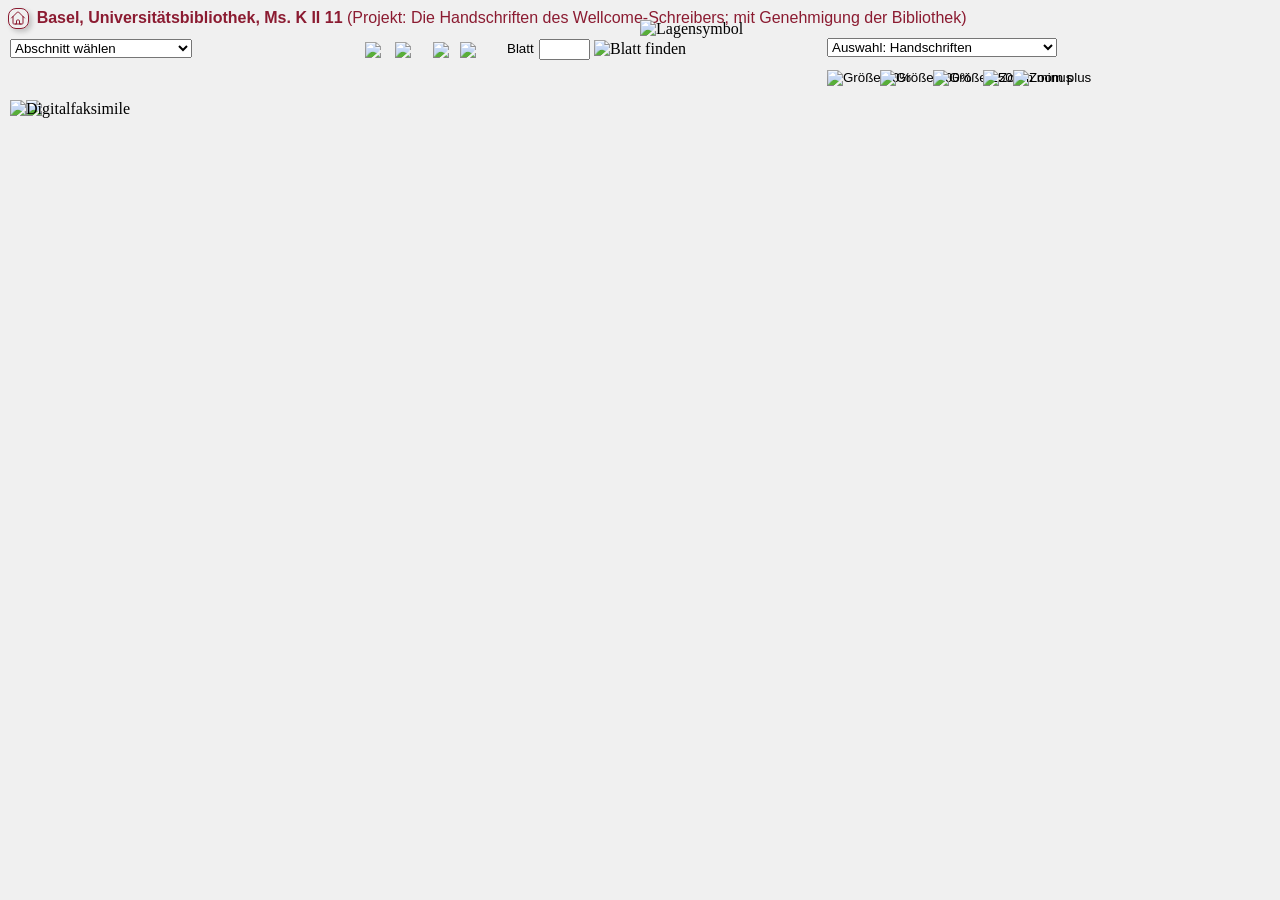
==== www/wellcome/BaselKII11/baselkii11.html @ 8661afa5 "Dropdown Handschrift and sharp s" ====
<!DOCTYPE html
	PUBLIC "-//W3C//DTD XHTML 1.0 Transitional//EN" "http://www.w3.org/TR/xhtml1/DTD/xhtml1-transitional.dtd">
<html xmlns="http://www.w3.org/1999/xhtml">

<head>
	<meta http-equiv="Content-Type" content="text/html; charset=utf-8" />

	<title>Wellcome-Schreiber</title>
	<link rel="icon" type="image/png" sizes="32x32" href="../../favicon.png">
	<script src="RScripts_konvB.js" type="text/javascript"></script>
	<script src="blattInfoDSB.js" type="text/javascript"></script>
	<script src="blattInfoB.js" type="text/javascript"></script>

	<link rel="stylesheet" type="text/css" href="css/RStylesB.css">


</head>


<body bgcolor="F0F0F0">
	<!--<script src="wz_tooltip.js" type="text/javascript"></script>-->

	<div class="header-container">
		<div id="startseite-icon-button">
  			<a href="../../index.html" aria-label="Zur Startseite">
    		<svg class="icon" xmlns="http://www.w3.org/2000/svg" fill="none" viewBox="0 0 24 24" stroke-width="1.5" stroke="currentColor" class="size-6">
        		<path stroke-linecap="round" stroke-linejoin="round" d="m2.25 12 8.954-8.955c.44-.439 1.152-.439 1.591 0L21.75 12M4.5 9.75v10.125c0 .621.504 1.125 1.125 1.125H9.75v-4.875c0-.621.504-1.125 1.125-1.125h2.25c.621 0 1.125.504 1.125 1.125V21h4.125c.621 0 1.125-.504 1.125-1.125V9.75M8.25 21h8.25" />
    		</svg>
  			</a>
		</div>
    	<div class="titel" id="bezeichnung"><b>Basel, Universitätsbibliothek, Ms. K II 11</b> (Projekt: Die Handschriften des Wellcome-Schreibers; mit Genehmigung der Bibliothek)</div>
    </div>
	<div id="navigation">
		<form name="naviHSR">
			<div id="dropdown">
				<select name="selectBook" id="buchMenu" class="Auswahl">
					<option value="javascript:">Abschnitt w&auml;hlen</option>
					<option value="r1">Kräuterbuch ‚Circa instans‘</option>
					<!--<option value="v1">Lebensalter, Fortuna</option>
					<option value="v2">Allegorisches, Moralisierungen: Verse, Proverbia 7, Exempla</option>
					<option value="v4">Memento mori</option>
					<option value="v7">Tugenden und Laster</option>
					<option value="v13">Verwandtschaftsschemata</option>
					<option value="v15">Baumschemata</option>
					<option value="v26">Kampf um die Tugendburg</option>
					<option value="v27">Karte des Heiligen Landes (Ausschnitt)</option>
					<option value="r28">Passion Christi; Tugenden und Laster</option>
					<option value="v30">Politische Prophetie</option>
					<option value="v32">Exempla</option>
					<option value="v35">Tugenden und Laster</option>-->
				</select>
			</div>



			<div class="navText" id="lbl_blatt">Blatt</div>
			<div id="blatt">
				<input type="text" name="Blatt" maxlength="6" class="Feld" id="blattInput" />
			</div>
			<div id="submitBlatt">
				<img border="0" src="../images/submitSuchen.gif" alt="Blatt finden" id="submitBlattImg" />
			</div>
			<!--Abschnitt "Verweise wählen"-->
			<!--
				<div id="verweise" onmouseover="Tip('Verweise wählen')" onmouseout="UnTip()">
				<select name="selectVerweise" id="verweiseMenu" onChange="MM_jumpVerweise()" class="Auswahl">
					<option value="javascript:">Irgendetwas w&auml;hlen</option>
					<option value="v2">Bl. 2v</option>
					<option value="r6">Bl. 3r</option>
				</select>
			</div>
			-->

			<div id="handschrift">
				<select name="selectHand" id="handMenu" class="Auswahl">
					<option value="javascript:">Auswahl: Handschriften</option>
					<option value="../Casanatense1404/casanatense1404.html">Rom, Bibl. Casanatense, Ms. 1404 (Hs. C)
					</option>
					<option value="../Wellcome49/wellcome49.html">London, Wellcome Inst., Ms. 49 (Hs. W)</option>
					<option value="../NewYork15/newyork15.html">New York, Public Library, Ms. 15 (Hs. Y)</option>
					<option value="../BaselKII11/baselkii11.html">Basel, UB, Ms. K II 11 (Hs. B)</option>
					<option value="../BaselNI1_79/baselni1_79.html">Basel, UB, Ms. N I 1:79 (Hs. Z)</option>
				</select>
			</div>
		</form>

		<div id="blaettern1"><img border="0" src="../images/backward_book.gif"></div>
		<div id="blaettern2"><img border="0" src="../images/backward_page.gif"></div>
		<div id="blaettern3"><img border="0" src="../images/forward_page.gif"></div>
		<div id="blaettern4"><img border="0" src="../images/forward_book.gif"></div>

		<!-- Navigation 2. Zeile -->
		<div id="versAnzeige" class="dynamisch"></div>
		<div id="schreibAnzeige" class="dynamisch"></div>
		<div id="blattAnzeige" class="dynamisch"></div>
		<div id="lagenAnzeige" class="dynamisch"></div>
		<div id="lagensymbol"><img name="ImgLagensymbol" src="../images/Lagensymbole/blind.gif" alt="Lagensymbol" />
		</div>
		<div id="g50" class="dynamisch"><img src="../images/g50.gif" alt="Größe 50%" id="zoom50Img" /></div>
		<div id="g100" class="dynamisch"><img src="../images/g100.gif" alt="Größe 100%" id="zoom100Img" /></div>
		<div id="g150" class="dynamisch"><img src="../images/g150.gif" alt="Größe 150%" id="zoom150Img" /></div>
		<div id="zoomminus" class="dynamisch"><img name="ImgZoomminus" src="../images/zoomminus.gif" border="0"
				alt="Zoom minus" /></div>
		<div id="zoomplus" class="dynamisch"><img name="ImgZoomplus" src="../images/zoomplus.gif" border="0"
				alt="Zoom plus" /></div>
		<div id="zoomminusHell" class="dynamisch"><img name="ImgZoomminusHell" src="../images/zoom_hell.gif"
				border="0" /></div>
		<div id="zoomplusHell" class="dynamisch"><img name="ImgZoomplusHell" src="../images/zoom_hell.gif" border="0" />
		</div>
		<div id="miniaturansicht" class="dynamisch">
			<!--<img name="ImgMiniaturansicht" src="../images/miniaturansicht.gif" border="0" alt="Miniaturansicht" />-->
		</div>
		<div id="miniaturansichtHell" class="dynamisch">
			<!--<img name="ImgMiniaturansichtHell" src="../images/miniaturansicht_hell.gif" border="0" />-->
		</div>
		<div id="bildbeschreibung" class="dynamisch">
			<!--<img name="ImgBildbeschreibung" src="../images/bildbeschreibung.gif" border="0" alt="Bildbeschreibung" />-->
		</div>
		<div id="bildbeschreibungHell" class="dynamisch">
			<!--<img name="ImgBildbeschreibungHell" src="../images/bildbeschreibung_hell.gif" border="0" />-->
		</div>
	</div>
	<div id="container">
		<img src="#" id="imgFaksimile" alt="Digitalfaksimile" name="imgFaksimile" />
	</div>
	<div id="flexcontainer">
		<div id="containerv">
			<img src="#" id="imgFaksimilev" alt="Digitalfaksimile" name="imgFaksimilev" />
		</div>
		<div id="containerr">
			<img src="#" id="imgFaksimiler" alt="Digitalfaksimile" name="imgFaksimiler" />
		</div>
	</div>
</body>

</html>
---- www/wellcome/BaselKII11/css/RStylesB.css ----
@charset "utf-8";
/* CSS Document */

/* allgemeine Formatierungen */
body	    { background-color:#F0F0F0;}
p	    		{ margin-top:5px; margin-bottom:15px; }
h1 				{ font-family:Arial, Helvetica, sans-serif; font-size: 14px; font-weight: bold; margin-top:50px; }
h2				{ font-family:Arial, Helvetica, sans-serif; font-size: 13px; font-weight: normal; padding-top:5px; padding-left:15px }
a:link 		{ color:#000000; font-weight:bold; text-decoration:none; }
a:visited	{ color:#000000; font-weight:bold; text-decoration:none; }
a:hover		{ color:#8B1B31; font-weight:bold; text-decoration:none; }
a:active	{ color:#000000; font-weight:bold; text-decoration:none; }
a:focus		{ color:#000000; font-weight:bold; text-decoration:none; }

/* Positionierung Navigation */
#bezeichnung    {  z-index:1; }
#start 			{ position:absolute; top:39px; left:20px; z-index:1; }
#dropdown 		{ position:absolute; top:39px; left:10px; z-index:1; }
#blaettern1 	{ position:absolute; top:42px; left:365px; width:32px; height:20px; z-index:1; }
#blaettern2 	{ position:absolute; top:42px; left:395px; width:32px; height:20px; z-index:1; }
#blaettern3 	{ position:absolute; top:42px; left:433px; width:32px; height:20px; z-index:1; }
#blaettern4 	{ position:absolute; top:42px; left:460px; width:32px; height:20px; z-index:1; }
#lbl_blatt 		{ position:absolute; top:41px; left:507px; z-index:1; }
#blatt 			{ position:absolute; top:39px; left:539px; z-index:1; }
#blattInput     {width:32pt;}
#submitBlatt 	{ position:absolute; top:40px; left:594px;	z-index:1; }
#lagensymbol 	{ position:absolute; top:20px; left:640px; z-index:1; }
#handschrift 	{ position:absolute; top:38px; left:827px; z-index:1; width:10px; min-width:10px;}
#handMenu       {width:230px;}
#startseite 	{ position:absolute; top:39px; left:1060px; z-index:1; padding-left: 2px; padding-right: 2px; border: 1px solid black;}

/* 2. Zeile Navigation */
#versAnzeige 	{ position:absolute; top:70px; left:10px; width:auto; height:20px; z-index:1; }
#schreibAnzeige { position:absolute; top:70px; left:175px; width:auto; height:20px; z-index:1; }
#verweise 		{ position:absolute; top:70px; left:365px; z-index:1; }
#blattAnzeige 	{ position:absolute; top:70px; left:507px; width:auto; height:20px; z-index:1; }
#lagenAnzeige 	{ position:absolute; top:70px; left:640px; width:auto; height:20px; z-index:1; }
#g50 			{ position:absolute; top:70px; left:827px; width:auto; height:20px; z-index:1; }
#g100 			{ position:absolute; top:70px; left:880px; width:auto; height:20px; z-index:1; }
#g150 			{ position:absolute; top:70px; left:933px; width:auto; height:20px; z-index:1; }
#zoomminus 			    { position:absolute; top:70px; left:983px; z-index:1; }
#zoomminusHell 			{ position:absolute; top:70px; left:983px; z-index:1; }
#zoomplus 			    { position:absolute; top:70px; left:1013px; z-index:1; }
#zoomplusHell 			{ position:absolute; top:70px; left:1013px; z-index:1; }
#miniaturansicht 		{ position:absolute; top:70px; left:1043px; visibility:hidden; z-index:5; }
#miniaturansicht50 		{ position:absolute; top:70px; left:1043px; visibility:hidden; z-index:5; }
#miniaturansichtHell 	{ position:absolute; top:70px; left:1043px; z-index:1; }
#bildbeschreibung 		{ position:absolute; top:70px; left:1073px; visibility:hidden; z-index:5; }
#bildbeschreibung50 	{ position:absolute; top:70px; left:1073px; visibility:hidden; z-index:5; }
#bildbeschreibungHell 	{ position:absolute; top:70px; left:1073px; z-index:1; }
#navigation 	{ height: 78px; }
#myContainer	{ margin-left: -10px; }

.tooltip {
    position: absolute;
    z-index: 9999; /* Stellen Sie sicher, dass der Tooltip über anderen Elementen liegt */
    background-color: #EEE4C6;
    color: 000000;
    padding: 3px;
    font-family:Arial, Helvetica, sans-serif; font-size: 12px; font-weight: normal;
    border: black solid 1px;
    pointer-events: none; /* Dadurch wird sichergestellt, dass der Tooltip keine Mausereignisse abfängt */
}

#flexcontainer {
    position:absolute;
    top:100px; 
    left:10px;
    font-size: 0;
    white-space: nowrap;
}

#containerv, #containerr {
    overflow: hidden;
    margin: 0; 
    padding: 0; 
    display: inline-block; 
    vertical-align: top; 
}

#containerv img, #containerr img {
    max-width: 100%; 
    height: auto; 
}


#container 		{ position:absolute; top:100px; left:10px; width:auto; height:auto; z-index:1; }
/*
#containerv 	{ position:absolute; top:100px; left:10px; width:auto; height:auto; z-index:1; }
#containerr 	{ position:absolute; top:100px; left:460px; width:auto; height:auto; z-index:1; }
*/

/* Formatierung Navigationstext */
.navText	    { font-family:Arial, Helvetica, sans-serif; font-size:10pt; text-decoration: none; margin-top:0px; margin-bottom:0px; }
.navTextLink	{ font-family:Arial, Helvetica, sans-serif; font-size:10pt; text-decoration: none; margin-top:0px; margin-bottom:0px; }
.red					{color:#8B1B31}

.dynamisch		{ font-family:Arial, Helvetica, sans-serif; font-size:10pt; }
/*.titel				{ font-family:Arial, Helvetica, sans-serif; font-size:12pt; font-weight: bold; color:#9E2922; }*/
.titel				{ font-family:Arial, Helvetica, sans-serif; font-size:12pt; color:#8B1B31; }
.fliesstext		{ font-family:Arial, Helvetica, sans-serif; font-size:10pt; margin-bottom:10px; margin-right:20px;  padding-left:15px}


.header-container {
  display: flex;
  flex-direction: row;
  align-items: center;
}

#startseite-icon-button {
  display: flex;
  align-items: center;
  justify-content: center;
  cursor: pointer;
  margin-right: 8px;
  padding: 1pt;
  border: 1pt solid #8B1B31;
  border-radius: 6pt;
  width: 12pt; 
  height: 12pt;
  transition: background-color 0.2s ease;
  box-shadow: 2pt 2pt 4pt rgba(0, 0, 0, 0.2);
}

#startseite-icon-button:hover {
  background-color: #f5e9eb;
}

.icon {
  width: 12pt;
  height: 12pt;
  color: #8B1B31;
}
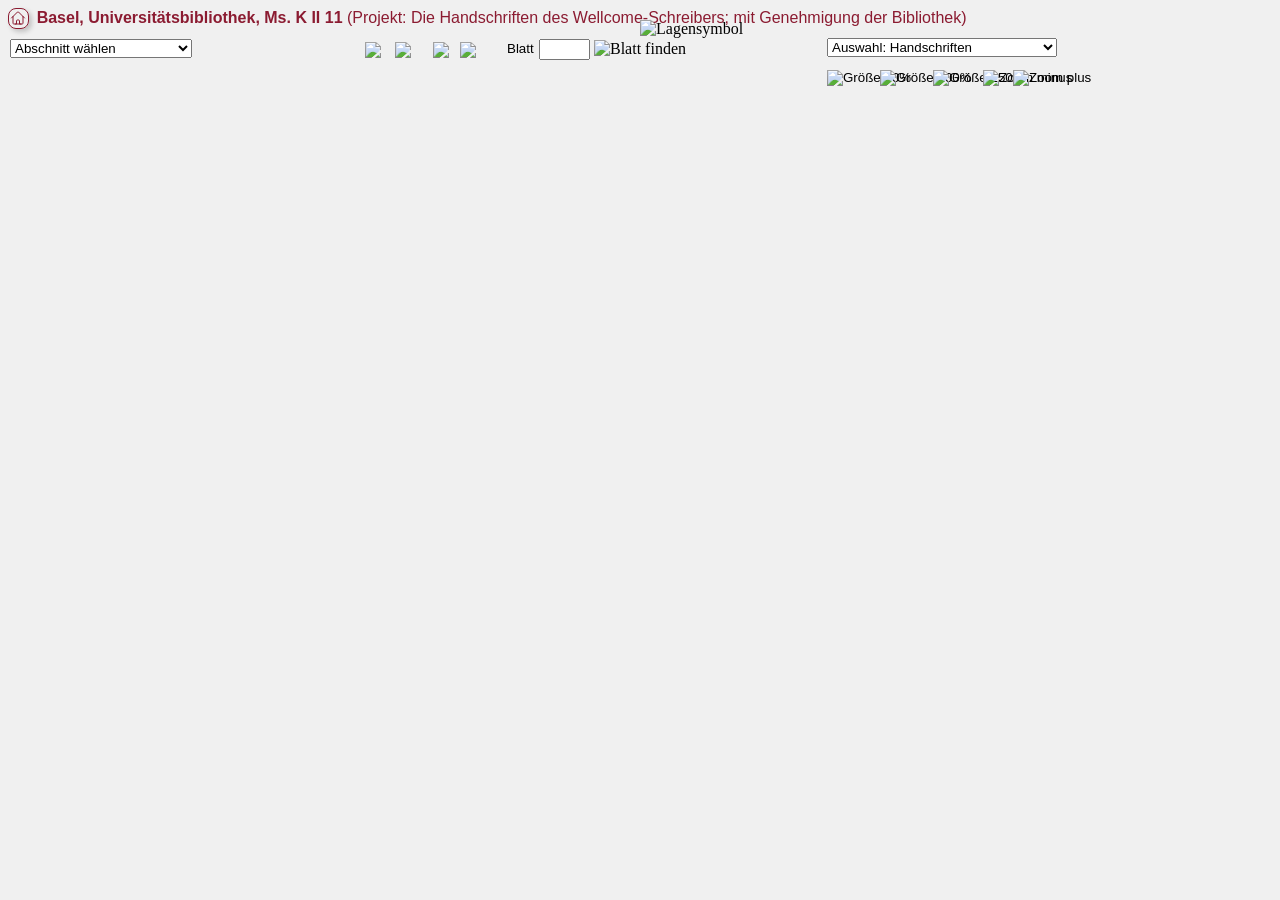
==== commit 27e1a8be: "feat(BaselKII11): render spread via IIIF + OpenSeadragon Replace the two document.images['imgFaksimi" ====
--- a/www/wellcome/BaselKII11/baselkii11.html
+++ b/www/wellcome/BaselKII11/baselkii11.html
@@ -7,9 +7,12 @@
 
 	<title>Wellcome-Schreiber</title>
 	<link rel="icon" type="image/png" sizes="32x32" href="../../favicon.png">
+	<script src="https://cdn.jsdelivr.net/npm/openseadragon@4/build/openseadragon/openseadragon.min.js"></script>
 	<script src="RScripts_konvB.js" type="text/javascript"></script>
 	<script src="blattInfoDSB.js" type="text/javascript"></script>
 	<script src="blattInfoB.js" type="text/javascript"></script>
+	<script src="blattInfoIIIF_B.js" type="text/javascript"></script>
+	<script src="../osdViewer.js" type="text/javascript"></script>
 
 	<link rel="stylesheet" type="text/css" href="css/RStylesB.css">
 
@@ -123,7 +126,11 @@
 	<div id="container">
 		<img src="#" id="imgFaksimile" alt="Digitalfaksimile" name="imgFaksimile" />
 	</div>
-	<div id="flexcontainer">
+	<!-- Legacy spread <img> elements kept hidden. bildAnzeigeDS() no longer
+	     writes to them (osdViewer.js renders the spread instead), but the
+	     DOM nodes remain in case any auxiliary code path still references
+	     them. Remove after the IIIF cleanup PR. -->
+	<div id="flexcontainer" style="display:none">
 		<div id="containerv">
 			<img src="#" id="imgFaksimilev" alt="Digitalfaksimile" name="imgFaksimilev" />
 		</div>
@@ -131,6 +138,7 @@
 			<img src="#" id="imgFaksimiler" alt="Digitalfaksimile" name="imgFaksimiler" />
 		</div>
 	</div>
+	<div id="osdSpread"></div>
 </body>
 
 </html>
--- a/www/wellcome/BaselKII11/css/RStylesB.css
+++ b/www/wellcome/BaselKII11/css/RStylesB.css
@@ -90,6 +90,16 @@
 #containerr 	{ position:absolute; top:100px; left:460px; width:auto; height:auto; z-index:1; }
 */
 
+#osdSpread {
+    position: absolute;
+    top: 100px;
+    left: 10px;
+    width: calc(100vw - 20px);
+    height: calc(100vh - 120px);
+    background: #F0F0F0;
+    z-index: 1;
+}
+
 /* Formatierung Navigationstext */
 .navText	    { font-family:Arial, Helvetica, sans-serif; font-size:10pt; text-decoration: none; margin-top:0px; margin-bottom:0px; }
 .navTextLink	{ font-family:Arial, Helvetica, sans-serif; font-size:10pt; text-decoration: none; margin-top:0px; margin-bottom:0px; }
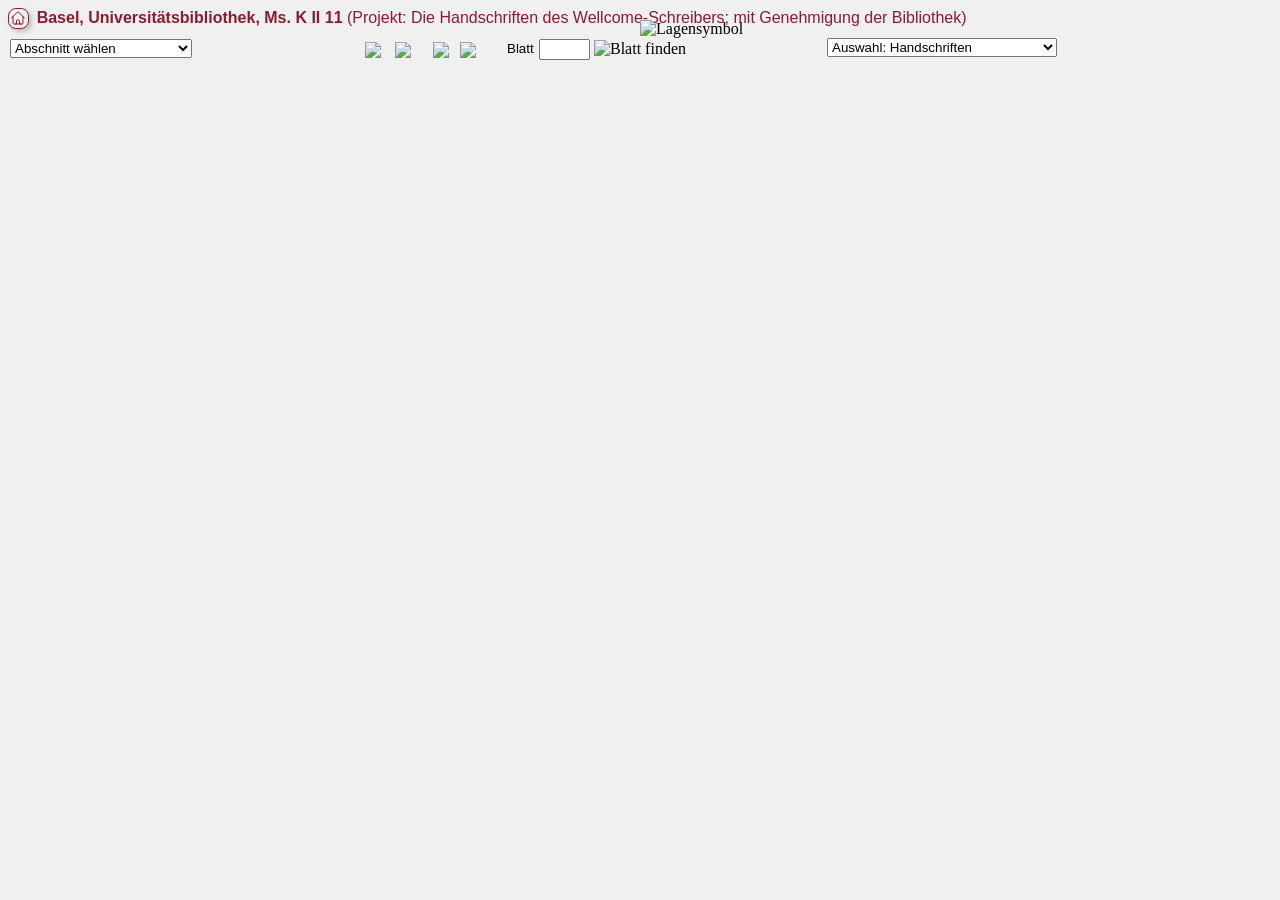
==== commit ae40a1e8: "chore: remove legacy zoom UI and Vorlage template folder The OSD migration made every fixed-zoom con" ====
--- a/www/wellcome/BaselKII11/baselkii11.html
+++ b/www/wellcome/BaselKII11/baselkii11.html
@@ -99,17 +99,6 @@
 		<div id="lagenAnzeige" class="dynamisch"></div>
 		<div id="lagensymbol"><img name="ImgLagensymbol" src="../images/Lagensymbole/blind.gif" alt="Lagensymbol" />
 		</div>
-		<div id="g50" class="dynamisch"><img src="../images/g50.gif" alt="Größe 50%" id="zoom50Img" /></div>
-		<div id="g100" class="dynamisch"><img src="../images/g100.gif" alt="Größe 100%" id="zoom100Img" /></div>
-		<div id="g150" class="dynamisch"><img src="../images/g150.gif" alt="Größe 150%" id="zoom150Img" /></div>
-		<div id="zoomminus" class="dynamisch"><img name="ImgZoomminus" src="../images/zoomminus.gif" border="0"
-				alt="Zoom minus" /></div>
-		<div id="zoomplus" class="dynamisch"><img name="ImgZoomplus" src="../images/zoomplus.gif" border="0"
-				alt="Zoom plus" /></div>
-		<div id="zoomminusHell" class="dynamisch"><img name="ImgZoomminusHell" src="../images/zoom_hell.gif"
-				border="0" /></div>
-		<div id="zoomplusHell" class="dynamisch"><img name="ImgZoomplusHell" src="../images/zoom_hell.gif" border="0" />
-		</div>
 		<div id="miniaturansicht" class="dynamisch">
 			<!--<img name="ImgMiniaturansicht" src="../images/miniaturansicht.gif" border="0" alt="Miniaturansicht" />-->
 		</div>
--- a/www/wellcome/BaselKII11/css/RStylesB.css
+++ b/www/wellcome/BaselKII11/css/RStylesB.css
@@ -35,18 +35,10 @@
 #verweise 		{ position:absolute; top:70px; left:365px; z-index:1; }
 #blattAnzeige 	{ position:absolute; top:70px; left:507px; width:auto; height:20px; z-index:1; }
 #lagenAnzeige 	{ position:absolute; top:70px; left:640px; width:auto; height:20px; z-index:1; }
-#g50 			{ position:absolute; top:70px; left:827px; width:auto; height:20px; z-index:1; }
-#g100 			{ position:absolute; top:70px; left:880px; width:auto; height:20px; z-index:1; }
-#g150 			{ position:absolute; top:70px; left:933px; width:auto; height:20px; z-index:1; }
-#zoomminus 			    { position:absolute; top:70px; left:983px; z-index:1; }
-#zoomminusHell 			{ position:absolute; top:70px; left:983px; z-index:1; }
-#zoomplus 			    { position:absolute; top:70px; left:1013px; z-index:1; }
-#zoomplusHell 			{ position:absolute; top:70px; left:1013px; z-index:1; }
 #miniaturansicht 		{ position:absolute; top:70px; left:1043px; visibility:hidden; z-index:5; }
 #miniaturansicht50 		{ position:absolute; top:70px; left:1043px; visibility:hidden; z-index:5; }
 #miniaturansichtHell 	{ position:absolute; top:70px; left:1043px; z-index:1; }
 #bildbeschreibung 		{ position:absolute; top:70px; left:1073px; visibility:hidden; z-index:5; }
-#bildbeschreibung50 	{ position:absolute; top:70px; left:1073px; visibility:hidden; z-index:5; }
 #bildbeschreibungHell 	{ position:absolute; top:70px; left:1073px; z-index:1; }
 #navigation 	{ height: 78px; }
 #myContainer	{ margin-left: -10px; }
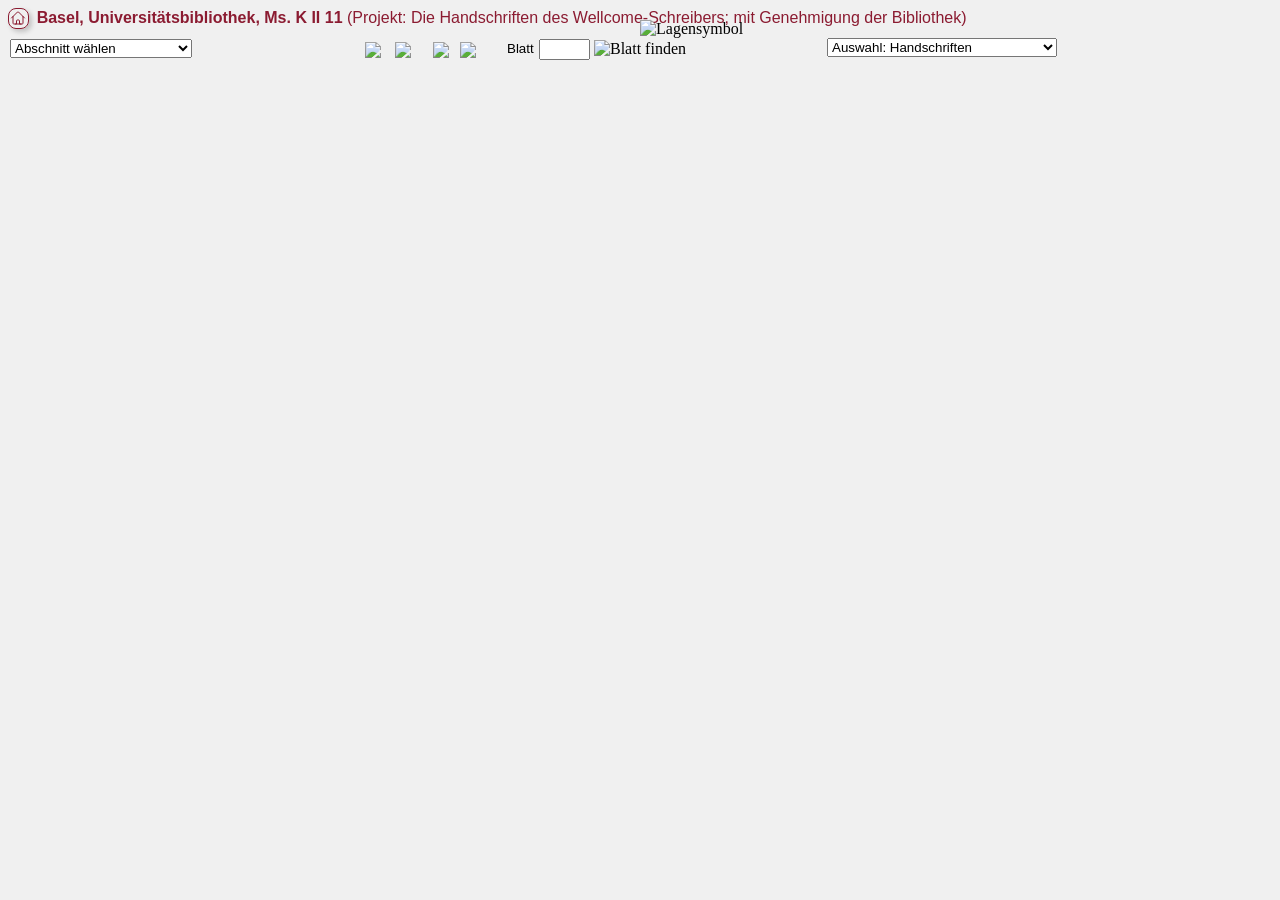
==== commit a0c8d95d: "chore: remove dead miniaturansicht + bildbeschreibung UI Both were hover-triggered thumbnail / descr" ====
--- a/www/wellcome/BaselKII11/baselkii11.html
+++ b/www/wellcome/BaselKII11/baselkii11.html
@@ -99,18 +99,6 @@
 		<div id="lagenAnzeige" class="dynamisch"></div>
 		<div id="lagensymbol"><img name="ImgLagensymbol" src="../images/Lagensymbole/blind.gif" alt="Lagensymbol" />
 		</div>
-		<div id="miniaturansicht" class="dynamisch">
-			<!--<img name="ImgMiniaturansicht" src="../images/miniaturansicht.gif" border="0" alt="Miniaturansicht" />-->
-		</div>
-		<div id="miniaturansichtHell" class="dynamisch">
-			<!--<img name="ImgMiniaturansichtHell" src="../images/miniaturansicht_hell.gif" border="0" />-->
-		</div>
-		<div id="bildbeschreibung" class="dynamisch">
-			<!--<img name="ImgBildbeschreibung" src="../images/bildbeschreibung.gif" border="0" alt="Bildbeschreibung" />-->
-		</div>
-		<div id="bildbeschreibungHell" class="dynamisch">
-			<!--<img name="ImgBildbeschreibungHell" src="../images/bildbeschreibung_hell.gif" border="0" />-->
-		</div>
 	</div>
 	<div id="container">
 		<img src="#" id="imgFaksimile" alt="Digitalfaksimile" name="imgFaksimile" />
--- a/www/wellcome/BaselKII11/css/RStylesB.css
+++ b/www/wellcome/BaselKII11/css/RStylesB.css
@@ -35,11 +35,6 @@
 #verweise 		{ position:absolute; top:70px; left:365px; z-index:1; }
 #blattAnzeige 	{ position:absolute; top:70px; left:507px; width:auto; height:20px; z-index:1; }
 #lagenAnzeige 	{ position:absolute; top:70px; left:640px; width:auto; height:20px; z-index:1; }
-#miniaturansicht 		{ position:absolute; top:70px; left:1043px; visibility:hidden; z-index:5; }
-#miniaturansicht50 		{ position:absolute; top:70px; left:1043px; visibility:hidden; z-index:5; }
-#miniaturansichtHell 	{ position:absolute; top:70px; left:1043px; z-index:1; }
-#bildbeschreibung 		{ position:absolute; top:70px; left:1073px; visibility:hidden; z-index:5; }
-#bildbeschreibungHell 	{ position:absolute; top:70px; left:1073px; z-index:1; }
 #navigation 	{ height: 78px; }
 #myContainer	{ margin-left: -10px; }
 
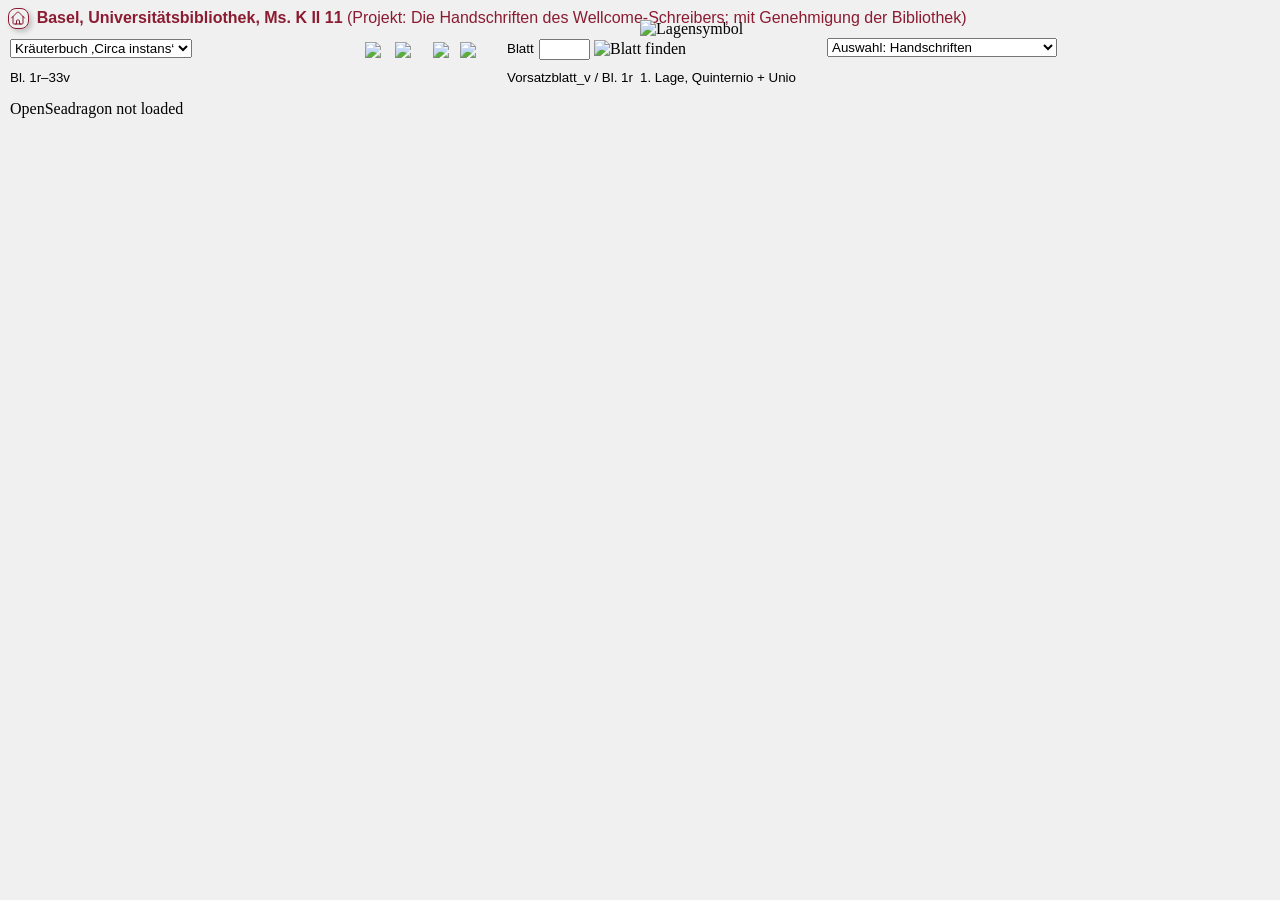
==== commit dd212eb9: "chore: remove XML descriptions subsystem, single-page view, view switchers Everything unreachable in" ====
--- a/www/wellcome/BaselKII11/baselkii11.html
+++ b/www/wellcome/BaselKII11/baselkii11.html
@@ -100,21 +100,6 @@
 		<div id="lagensymbol"><img name="ImgLagensymbol" src="../images/Lagensymbole/blind.gif" alt="Lagensymbol" />
 		</div>
 	</div>
-	<div id="container">
-		<img src="#" id="imgFaksimile" alt="Digitalfaksimile" name="imgFaksimile" />
-	</div>
-	<!-- Legacy spread <img> elements kept hidden. bildAnzeigeDS() no longer
-	     writes to them (osdViewer.js renders the spread instead), but the
-	     DOM nodes remain in case any auxiliary code path still references
-	     them. Remove after the IIIF cleanup PR. -->
-	<div id="flexcontainer" style="display:none">
-		<div id="containerv">
-			<img src="#" id="imgFaksimilev" alt="Digitalfaksimile" name="imgFaksimilev" />
-		</div>
-		<div id="containerr">
-			<img src="#" id="imgFaksimiler" alt="Digitalfaksimile" name="imgFaksimiler" />
-		</div>
-	</div>
 	<div id="osdSpread"></div>
 </body>
 
--- a/www/wellcome/BaselKII11/css/RStylesB.css
+++ b/www/wellcome/BaselKII11/css/RStylesB.css
@@ -49,33 +49,6 @@
     pointer-events: none; /* Dadurch wird sichergestellt, dass der Tooltip keine Mausereignisse abfängt */
 }
 
-#flexcontainer {
-    position:absolute;
-    top:100px; 
-    left:10px;
-    font-size: 0;
-    white-space: nowrap;
-}
-
-#containerv, #containerr {
-    overflow: hidden;
-    margin: 0; 
-    padding: 0; 
-    display: inline-block; 
-    vertical-align: top; 
-}
-
-#containerv img, #containerr img {
-    max-width: 100%; 
-    height: auto; 
-}
-
-
-#container 		{ position:absolute; top:100px; left:10px; width:auto; height:auto; z-index:1; }
-/*
-#containerv 	{ position:absolute; top:100px; left:10px; width:auto; height:auto; z-index:1; }
-#containerr 	{ position:absolute; top:100px; left:460px; width:auto; height:auto; z-index:1; }
-*/
 
 #osdSpread {
     position: absolute;
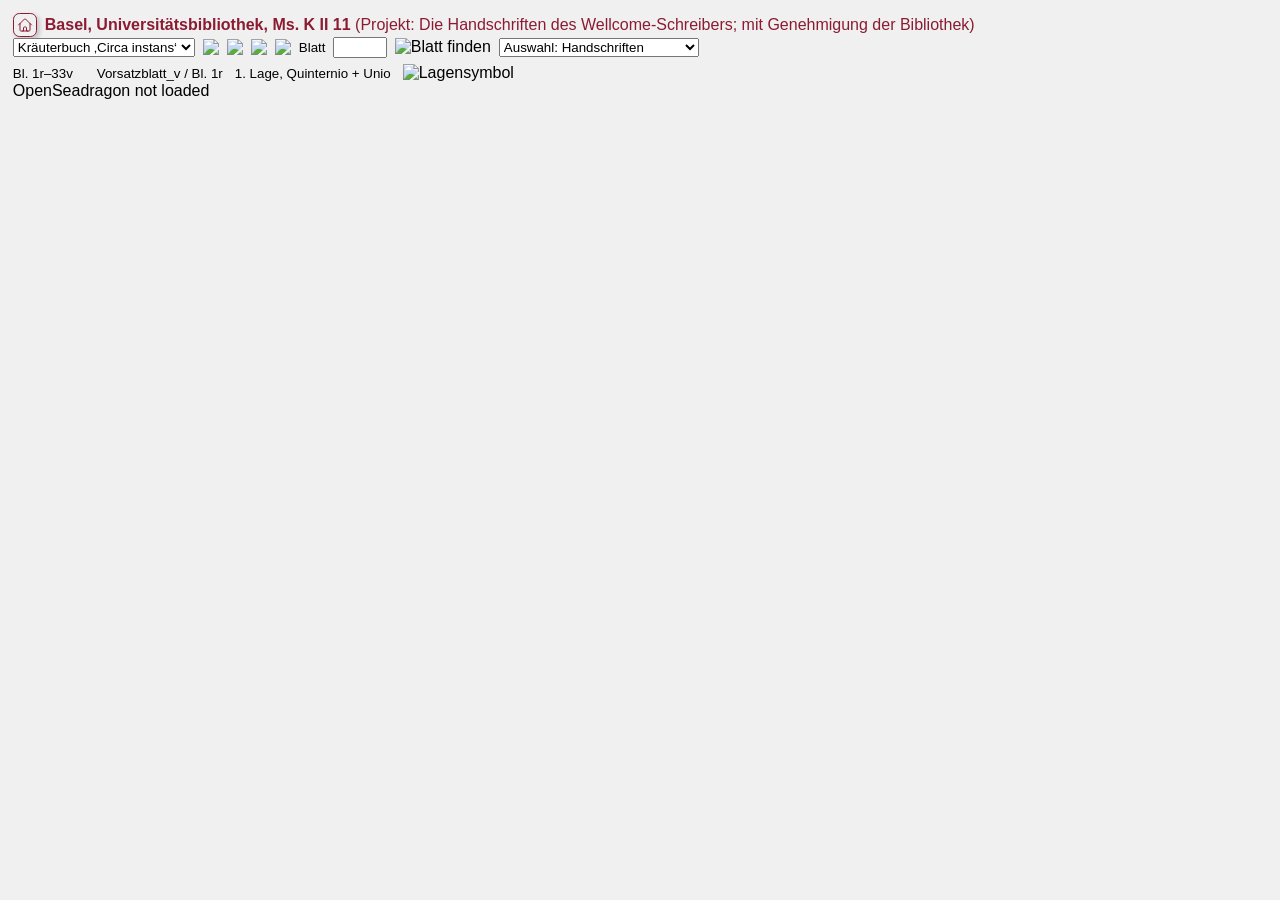
==== commit 56753ffd: "html: move nav arrows inside <form>, between section dropdown and Blatt The 4 blaettern arrows were " ====
--- a/www/wellcome/BaselKII11/baselkii11.html
+++ b/www/wellcome/BaselKII11/baselkii11.html
@@ -56,6 +56,11 @@
 
 
 
+			<div id="blaettern1"><img border="0" src="../images/backward_book.gif"></div>
+			<div id="blaettern2"><img border="0" src="../images/backward_page.gif"></div>
+			<div id="blaettern3"><img border="0" src="../images/forward_page.gif"></div>
+			<div id="blaettern4"><img border="0" src="../images/forward_book.gif"></div>
+
 			<div class="navText" id="lbl_blatt">Blatt</div>
 			<div id="blatt">
 				<input type="text" name="Blatt" maxlength="6" class="Feld" id="blattInput" />
@@ -63,16 +68,6 @@
 			<div id="submitBlatt">
 				<img border="0" src="../images/submitSuchen.gif" alt="Blatt finden" id="submitBlattImg" />
 			</div>
-			<!--Abschnitt "Verweise wählen"-->
-			<!--
-				<div id="verweise" onmouseover="Tip('Verweise wählen')" onmouseout="UnTip()">
-				<select name="selectVerweise" id="verweiseMenu" onChange="MM_jumpVerweise()" class="Auswahl">
-					<option value="javascript:">Irgendetwas w&auml;hlen</option>
-					<option value="v2">Bl. 2v</option>
-					<option value="r6">Bl. 3r</option>
-				</select>
-			</div>
-			-->
 
 			<div id="handschrift">
 				<select name="selectHand" id="handMenu" class="Auswahl">
@@ -87,11 +82,6 @@
 			</div>
 		</form>
 
-		<div id="blaettern1"><img border="0" src="../images/backward_book.gif"></div>
-		<div id="blaettern2"><img border="0" src="../images/backward_page.gif"></div>
-		<div id="blaettern3"><img border="0" src="../images/forward_page.gif"></div>
-		<div id="blaettern4"><img border="0" src="../images/forward_book.gif"></div>
-
 		<!-- Navigation 2. Zeile -->
 		<div id="versAnzeige" class="dynamisch"></div>
 		<div id="schreibAnzeige" class="dynamisch"></div>
--- a/www/wellcome/BaselKII11/css/RStylesB.css
+++ b/www/wellcome/BaselKII11/css/RStylesB.css
@@ -1,103 +1,123 @@
 @charset "utf-8";
-/* CSS Document */
 
-/* allgemeine Formatierungen */
-body	    { background-color:#F0F0F0;}
-p	    		{ margin-top:5px; margin-bottom:15px; }
-h1 				{ font-family:Arial, Helvetica, sans-serif; font-size: 14px; font-weight: bold; margin-top:50px; }
-h2				{ font-family:Arial, Helvetica, sans-serif; font-size: 13px; font-weight: normal; padding-top:5px; padding-left:15px }
-a:link 		{ color:#000000; font-weight:bold; text-decoration:none; }
-a:visited	{ color:#000000; font-weight:bold; text-decoration:none; }
-a:hover		{ color:#8B1B31; font-weight:bold; text-decoration:none; }
-a:active	{ color:#000000; font-weight:bold; text-decoration:none; }
-a:focus		{ color:#000000; font-weight:bold; text-decoration:none; }
+/* ---------------------- reset + page frame ---------------------- */
+html { box-sizing: border-box; }
+*, *::before, *::after { box-sizing: inherit; }
 
-/* Positionierung Navigation */
-#bezeichnung    {  z-index:1; }
-#start 			{ position:absolute; top:39px; left:20px; z-index:1; }
-#dropdown 		{ position:absolute; top:39px; left:10px; z-index:1; }
-#blaettern1 	{ position:absolute; top:42px; left:365px; width:32px; height:20px; z-index:1; }
-#blaettern2 	{ position:absolute; top:42px; left:395px; width:32px; height:20px; z-index:1; }
-#blaettern3 	{ position:absolute; top:42px; left:433px; width:32px; height:20px; z-index:1; }
-#blaettern4 	{ position:absolute; top:42px; left:460px; width:32px; height:20px; z-index:1; }
-#lbl_blatt 		{ position:absolute; top:41px; left:507px; z-index:1; }
-#blatt 			{ position:absolute; top:39px; left:539px; z-index:1; }
-#blattInput     {width:32pt;}
-#submitBlatt 	{ position:absolute; top:40px; left:594px;	z-index:1; }
-#lagensymbol 	{ position:absolute; top:20px; left:640px; z-index:1; }
-#handschrift 	{ position:absolute; top:38px; left:827px; z-index:1; width:10px; min-width:10px;}
-#handMenu       {width:230px;}
-#startseite 	{ position:absolute; top:39px; left:1060px; z-index:1; padding-left: 2px; padding-right: 2px; border: 1px solid black;}
-
-/* 2. Zeile Navigation */
-#versAnzeige 	{ position:absolute; top:70px; left:10px; width:auto; height:20px; z-index:1; }
-#schreibAnzeige { position:absolute; top:70px; left:175px; width:auto; height:20px; z-index:1; }
-#verweise 		{ position:absolute; top:70px; left:365px; z-index:1; }
-#blattAnzeige 	{ position:absolute; top:70px; left:507px; width:auto; height:20px; z-index:1; }
-#lagenAnzeige 	{ position:absolute; top:70px; left:640px; width:auto; height:20px; z-index:1; }
-#navigation 	{ height: 78px; }
-#myContainer	{ margin-left: -10px; }
-
-.tooltip {
-    position: absolute;
-    z-index: 9999; /* Stellen Sie sicher, dass der Tooltip über anderen Elementen liegt */
-    background-color: #EEE4C6;
-    color: 000000;
-    padding: 3px;
-    font-family:Arial, Helvetica, sans-serif; font-size: 12px; font-weight: normal;
-    border: black solid 1px;
-    pointer-events: none; /* Dadurch wird sichergestellt, dass der Tooltip keine Mausereignisse abfängt */
+html, body {
+    margin: 0;
+    padding: 0.4em;
+    height: 100vh;
+    overflow: hidden;
+    background-color: #F0F0F0;
+    display: flex;
+    flex-direction: column;
+    font-family: Arial, Helvetica, sans-serif;
 }
 
+p  { margin-top: 5px; margin-bottom: 15px; }
+h1 { font-size: 14px; font-weight: bold; margin-top: 50px; }
+h2 { font-size: 13px; font-weight: normal; padding-top: 5px; padding-left: 15px; }
+a:link, a:visited, a:active, a:focus { color: #000000; font-weight: bold; text-decoration: none; }
+a:hover  { color: #8B1B31; font-weight: bold; text-decoration: none; }
 
-#osdSpread {
-    position: absolute;
-    top: 100px;
-    left: 10px;
-    width: calc(100vw - 20px);
-    height: calc(100vh - 120px);
-    background: #F0F0F0;
-    z-index: 1;
-}
-
-/* Formatierung Navigationstext */
-.navText	    { font-family:Arial, Helvetica, sans-serif; font-size:10pt; text-decoration: none; margin-top:0px; margin-bottom:0px; }
-.navTextLink	{ font-family:Arial, Helvetica, sans-serif; font-size:10pt; text-decoration: none; margin-top:0px; margin-bottom:0px; }
-.red					{color:#8B1B31}
-
-.dynamisch		{ font-family:Arial, Helvetica, sans-serif; font-size:10pt; }
-/*.titel				{ font-family:Arial, Helvetica, sans-serif; font-size:12pt; font-weight: bold; color:#9E2922; }*/
-.titel				{ font-family:Arial, Helvetica, sans-serif; font-size:12pt; color:#8B1B31; }
-.fliesstext		{ font-family:Arial, Helvetica, sans-serif; font-size:10pt; margin-bottom:10px; margin-right:20px;  padding-left:15px}
-
-
+/* ---------------------- header row 1: home + title ---------------------- */
 .header-container {
-  display: flex;
-  flex-direction: row;
-  align-items: center;
+    display: flex;
+    flex-direction: row;
+    align-items: center;
+    gap: 0.5em;
+    flex: 0 0 auto;
 }
 
 #startseite-icon-button {
-  display: flex;
-  align-items: center;
-  justify-content: center;
-  cursor: pointer;
-  margin-right: 8px;
-  padding: 1pt;
-  border: 1pt solid #8B1B31;
-  border-radius: 6pt;
-  width: 12pt; 
-  height: 12pt;
-  transition: background-color 0.2s ease;
-  box-shadow: 2pt 2pt 4pt rgba(0, 0, 0, 0.2);
+    display: flex;
+    align-items: center;
+    justify-content: center;
+    cursor: pointer;
+    padding: 0.15em;
+    border: 1pt solid #8B1B31;
+    border-radius: 0.4em;
+    width: 1.5em;
+    height: 1.5em;
+    transition: background-color 0.2s ease;
+    box-shadow: 0.15em 0.15em 0.3em rgba(0, 0, 0, 0.2);
+    flex: 0 0 auto;
+}
+#startseite-icon-button:hover { background-color: #f5e9eb; }
+.icon { width: 1em; height: 1em; color: #8B1B31; }
+
+#bezeichnung { z-index: 1; }
+
+/* ---------------------- header rows 2+3: controls + status ----------------------
+   Row 2 = form controls (buchMenu, blattInput+submit, handMenu, 4 arrows).
+   Row 3 = status readouts (versAnzeige, schreibAnzeige, blattAnzeige, lagenAnzeige, lagensymbol).
+   The <form name="naviHSR"> spans row 2; the status divs are direct siblings
+   of the form inside #navigation and land on row 3 via grid auto-flow. */
+#navigation {
+    display: grid;
+    grid-template-columns: auto auto auto auto auto auto 1fr;
+    column-gap: 0.75em;
+    row-gap: 0.4em;
+    align-items: center;
+    flex: 0 0 auto;
+}
+#navigation > form { grid-column: 1 / -1; }
+
+form[name="naviHSR"] {
+    display: flex;
+    flex-direction: row;
+    align-items: center;
+    flex-wrap: wrap;
+    gap: 0.5em;
+    margin: 0;
 }
 
-#startseite-icon-button:hover {
-  background-color: #f5e9eb;
+#dropdown, #blatt, #submitBlatt, #handschrift { display: inline-flex; align-items: center; }
+#lbl_blatt   { display: inline-block; }
+#blattInput  { width: 4em; }
+#handMenu    { width: 15em; }
+
+#blaettern1, #blaettern2, #blaettern3, #blaettern4 {
+    display: inline-flex;
+    align-items: center;
+    cursor: pointer;
+}
+#blaettern1 img, #blaettern2 img, #blaettern3 img, #blaettern4 img { display: block; }
+
+#versAnzeige, #schreibAnzeige, #blattAnzeige, #lagenAnzeige {
+    font-family: Arial, Helvetica, sans-serif;
+    font-size: 10pt;
+    white-space: nowrap;
 }
 
-.icon {
-  width: 12pt;
-  height: 12pt;
-  color: #8B1B31;
+#lagensymbol { display: inline-flex; align-items: center; }
+#lagensymbol img { display: block; max-height: 2em; }
+
+/* ---------------------- OSD stage ---------------------- */
+#osdSpread {
+    flex: 1 1 auto;
+    min-height: 0;
+    background: #F0F0F0;
 }
+
+/* ---------------------- tooltips ---------------------- */
+.tooltip {
+    position: absolute;
+    z-index: 9999;
+    background-color: #EEE4C6;
+    color: #000000;
+    padding: 3px;
+    font-family: Arial, Helvetica, sans-serif;
+    font-size: 12px;
+    font-weight: normal;
+    border: black solid 1px;
+    pointer-events: none;
+}
+
+/* ---------------------- text helpers ---------------------- */
+.navText, .navTextLink { font-family: Arial, Helvetica, sans-serif; font-size: 10pt; text-decoration: none; margin: 0; }
+.red        { color: #8B1B31; }
+.dynamisch  { font-family: Arial, Helvetica, sans-serif; font-size: 10pt; }
+.titel      { font-family: Arial, Helvetica, sans-serif; font-size: 12pt; color: #8B1B31; }
+.fliesstext { font-family: Arial, Helvetica, sans-serif; font-size: 10pt; margin-bottom: 10px; margin-right: 20px; padding-left: 15px; }
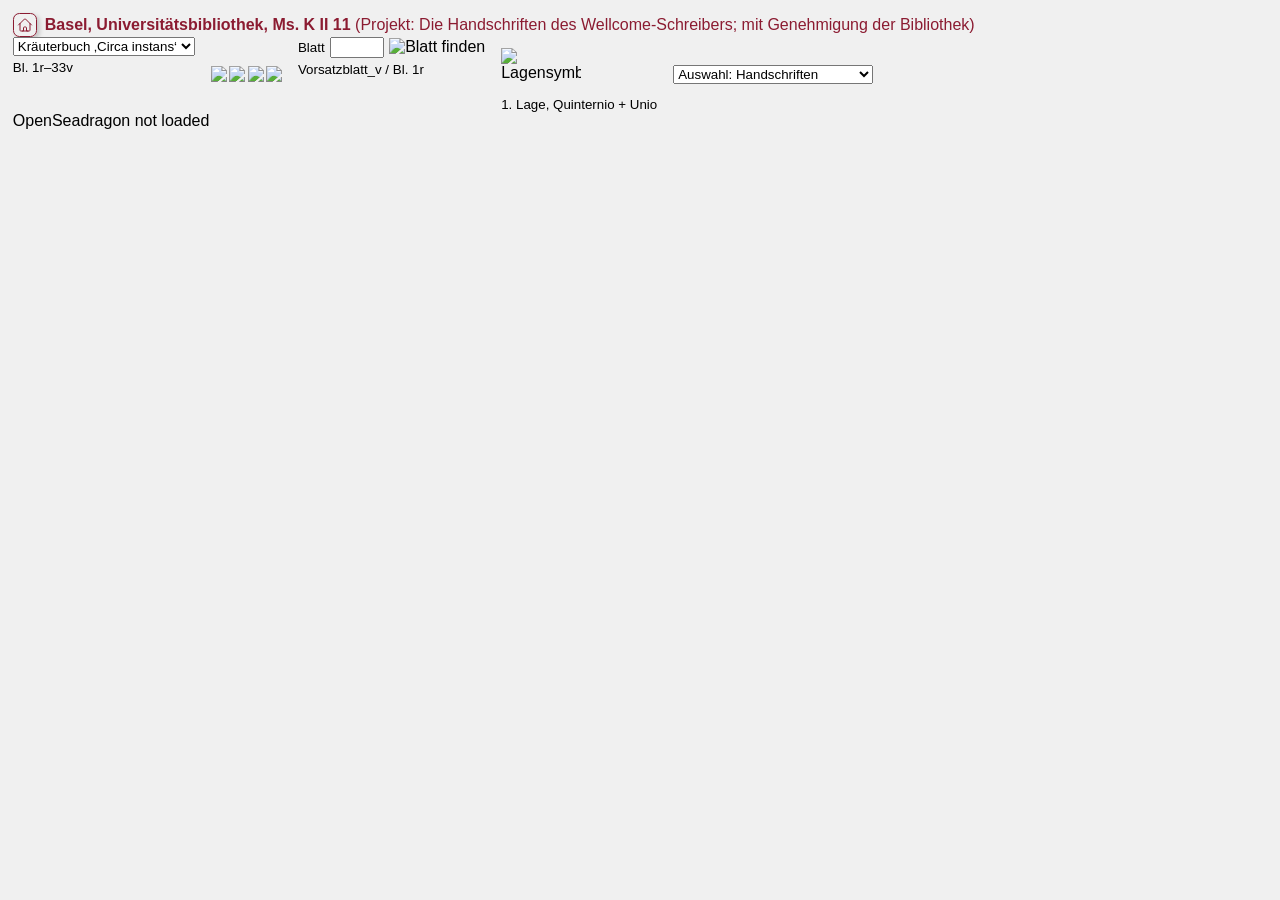
==== commit b81d9e33: "refactor(header): grouped nav layout + drop dead schreibAnzeige Reorganize the header row into five " ====
--- a/www/wellcome/BaselKII11/baselkii11.html
+++ b/www/wellcome/BaselKII11/baselkii11.html
@@ -35,7 +35,8 @@
     </div>
 	<div id="navigation">
 		<form name="naviHSR">
-			<div id="dropdown">
+			<div class="hdr-book">
+				<div id="dropdown">
 				<select name="selectBook" id="buchMenu" class="Auswahl">
 					<option value="javascript:">Abschnitt w&auml;hlen</option>
 					<option value="r1">Kräuterbuch ‚Circa instans‘</option>
@@ -53,20 +54,31 @@
 					<option value="v35">Tugenden und Laster</option>-->
 				</select>
 			</div>
+				<div id="versAnzeige" class="dynamisch"></div>
+			</div>
 
 
 
-			<div id="blaettern1"><img border="0" src="../images/backward_book.gif"></div>
+			<div class="hdr-arrows"><div id="blaettern1"><img border="0" src="../images/backward_book.gif"></div>
 			<div id="blaettern2"><img border="0" src="../images/backward_page.gif"></div>
 			<div id="blaettern3"><img border="0" src="../images/forward_page.gif"></div>
-			<div id="blaettern4"><img border="0" src="../images/forward_book.gif"></div>
+			<div id="blaettern4"><img border="0" src="../images/forward_book.gif"></div></div>
 
-			<div class="navText" id="lbl_blatt">Blatt</div>
+			<div class="hdr-blatt">
+				<div class="hdr-blatt-input"><div class="navText" id="lbl_blatt">Blatt</div>
 			<div id="blatt">
 				<input type="text" name="Blatt" maxlength="6" class="Feld" id="blattInput" />
 			</div>
 			<div id="submitBlatt">
 				<img border="0" src="../images/submitSuchen.gif" alt="Blatt finden" id="submitBlattImg" />
+			</div></div>
+				<div id="blattAnzeige" class="dynamisch"></div>
+			</div>
+
+			<div class="hdr-lage">
+				<div id="lagensymbol"><img name="ImgLagensymbol" src="../images/Lagensymbole/blind.gif" alt="Lagensymbol" />
+		</div>
+				<div id="lagenAnzeige" class="dynamisch"></div>
 			</div>
 
 			<div id="handschrift">
@@ -81,14 +93,6 @@
 				</select>
 			</div>
 		</form>
-
-		<!-- Navigation 2. Zeile -->
-		<div id="versAnzeige" class="dynamisch"></div>
-		<div id="schreibAnzeige" class="dynamisch"></div>
-		<div id="blattAnzeige" class="dynamisch"></div>
-		<div id="lagenAnzeige" class="dynamisch"></div>
-		<div id="lagensymbol"><img name="ImgLagensymbol" src="../images/Lagensymbole/blind.gif" alt="Lagensymbol" />
-		</div>
 	</div>
 	<div id="osdSpread"></div>
 </body>
--- a/www/wellcome/BaselKII11/css/RStylesB.css
+++ b/www/wellcome/BaselKII11/css/RStylesB.css
@@ -49,34 +49,54 @@
 
 #bezeichnung { z-index: 1; }
 
-/* ---------------------- header rows 2+3: controls + status ----------------------
-   Row 2 = form controls (buchMenu, blattInput+submit, handMenu, 4 arrows).
-   Row 3 = status readouts (versAnzeige, schreibAnzeige, blattAnzeige, lagenAnzeige, lagensymbol).
-   The <form name="naviHSR"> spans row 2; the status divs are direct siblings
-   of the form inside #navigation and land on row 3 via grid auto-flow. */
+/* ---------------------- header row 2: navigation ----------------------
+   Single flex row of 5 groups (left-to-right):
+     .hdr-book    — buchMenu (top) / versAnzeige (bottom)
+     .hdr-arrows  — the 4 blaettern arrows in one inline row
+     .hdr-blatt   — Blatt label + input + submit (top) / blattAnzeige (bottom)
+     .hdr-lage    — lagensymbol (top, larger) / lagenAnzeige (bottom)
+     #handschrift — manuscript switcher
+*/
 #navigation {
-    display: grid;
-    grid-template-columns: auto auto auto auto auto auto 1fr;
-    column-gap: 0.75em;
-    row-gap: 0.4em;
-    align-items: center;
     flex: 0 0 auto;
 }
-#navigation > form { grid-column: 1 / -1; }
 
 form[name="naviHSR"] {
     display: flex;
     flex-direction: row;
+    align-items: flex-start;
+    flex-wrap: wrap;
+    gap: 1em;
+    margin: 0;
+}
+
+.hdr-book, .hdr-blatt, .hdr-lage {
+    display: flex;
+    flex-direction: column;
+    align-items: flex-start;
+    gap: 0.25em;
+}
+
+.hdr-arrows {
+    display: flex;
+    flex-direction: row;
     align-items: center;
-    flex-wrap: wrap;
-    gap: 0.5em;
-    margin: 0;
+    gap: 0.15em;
+    align-self: center;
+}
+
+.hdr-blatt-input {
+    display: flex;
+    flex-direction: row;
+    align-items: center;
+    gap: 0.35em;
 }
 
 #dropdown, #blatt, #submitBlatt, #handschrift { display: inline-flex; align-items: center; }
 #lbl_blatt   { display: inline-block; }
 #blattInput  { width: 4em; }
 #handMenu    { width: 15em; }
+#handschrift { align-self: center; }
 
 #blaettern1, #blaettern2, #blaettern3, #blaettern4 {
     display: inline-flex;
@@ -85,14 +105,24 @@
 }
 #blaettern1 img, #blaettern2 img, #blaettern3 img, #blaettern4 img { display: block; }
 
-#versAnzeige, #schreibAnzeige, #blattAnzeige, #lagenAnzeige {
+#versAnzeige, #blattAnzeige, #lagenAnzeige {
     font-family: Arial, Helvetica, sans-serif;
     font-size: 10pt;
     white-space: nowrap;
 }
 
-#lagensymbol { display: inline-flex; align-items: center; }
-#lagensymbol img { display: block; max-height: 2em; }
+#lagensymbol {
+    display: flex;
+    align-items: center;
+    justify-content: center;
+    width: 5em;
+    height: 3.5em;
+}
+#lagensymbol img {
+    display: block;
+    max-width: 100%;
+    max-height: 100%;
+}
 
 /* ---------------------- OSD stage ---------------------- */
 #osdSpread {
